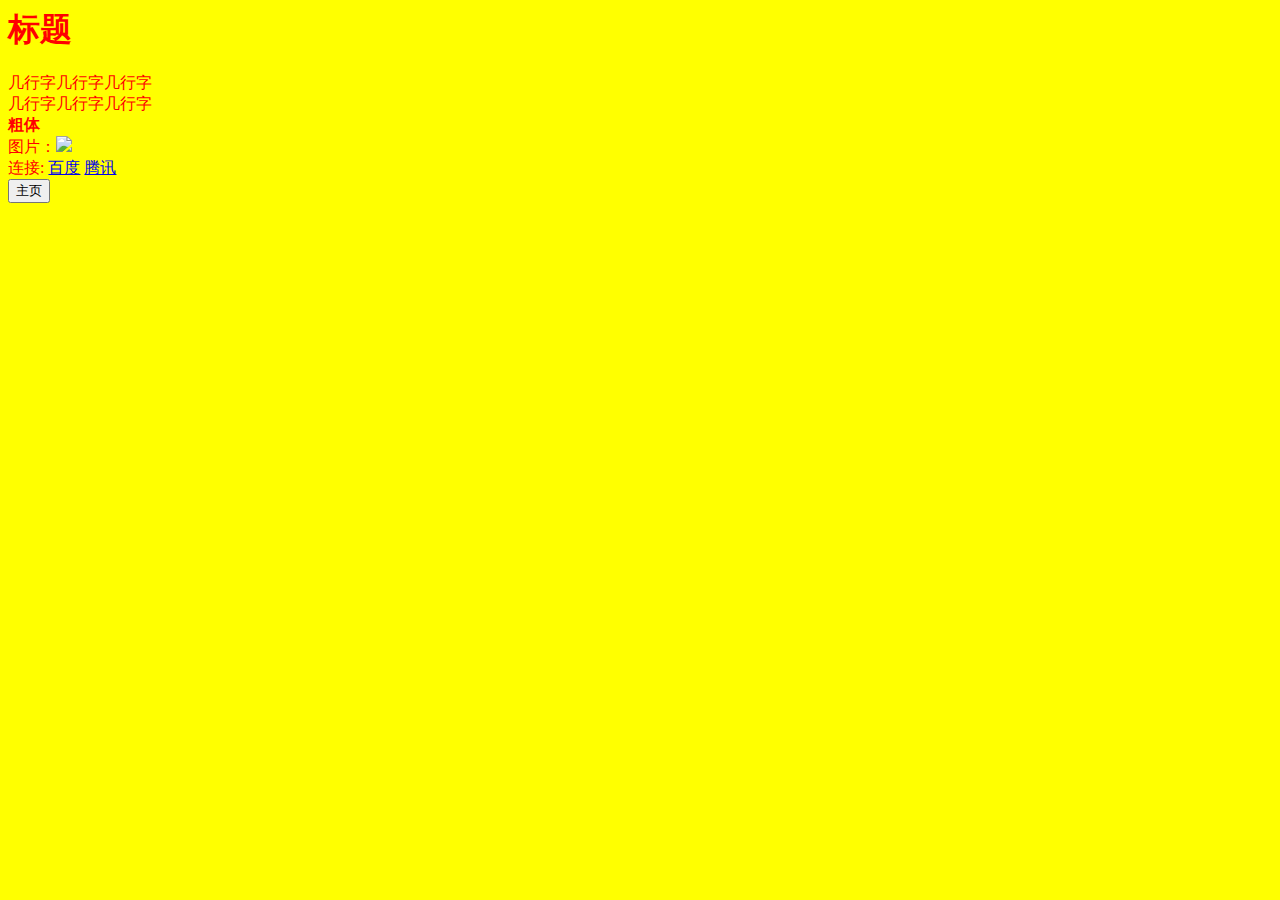
==== index.html @ 1e6b9e77 "1" ====
<!DOCTYPE HTML PUBLIC "-//W3C//DTD HTML 4.0 Transitional//EN">
<HTML>
 <HEAD>
 <meta http-equiv=Content-Type content="text/html;charset=gb2312">
  <TITLE> title </TITLE>
 </HEAD>
 <BODY bgcolor='yellow' style='color:red'>
  <h1>���� </h1>
  �����ּ����ּ�����<br />
   �����ּ����ּ�����<br />
    <b>����</b><br />
 ͼƬ��<img src='https://gss0.bdstatic.com/70cFsjip0QIZ8tyhnq/img/logo-zhidao.gif'><br />
 ����:
 <a href='www.baidu.com'>�ٶ�</a>
 <a href='www.qq.com'>��Ѷ</a><br />
 <a href='#'><button>��ҳ</button></a>
 </BODY>
</HTML>
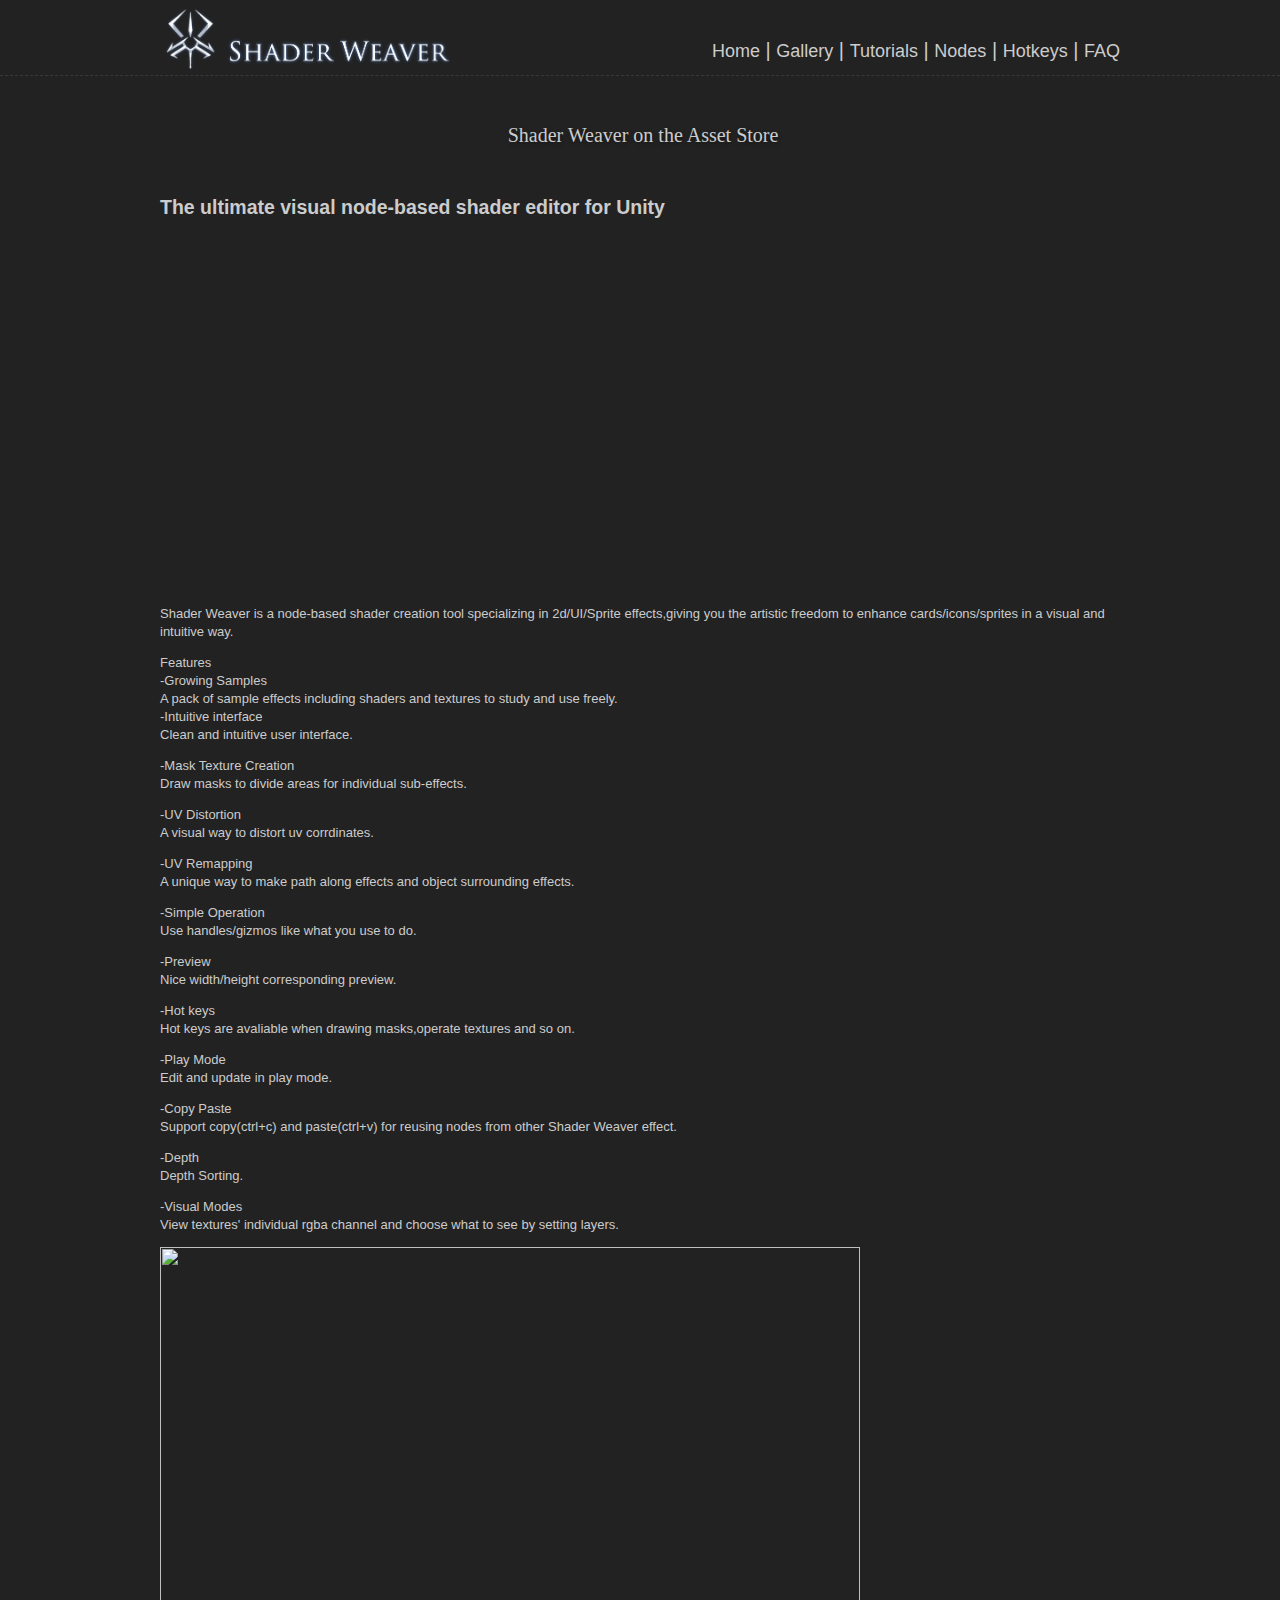
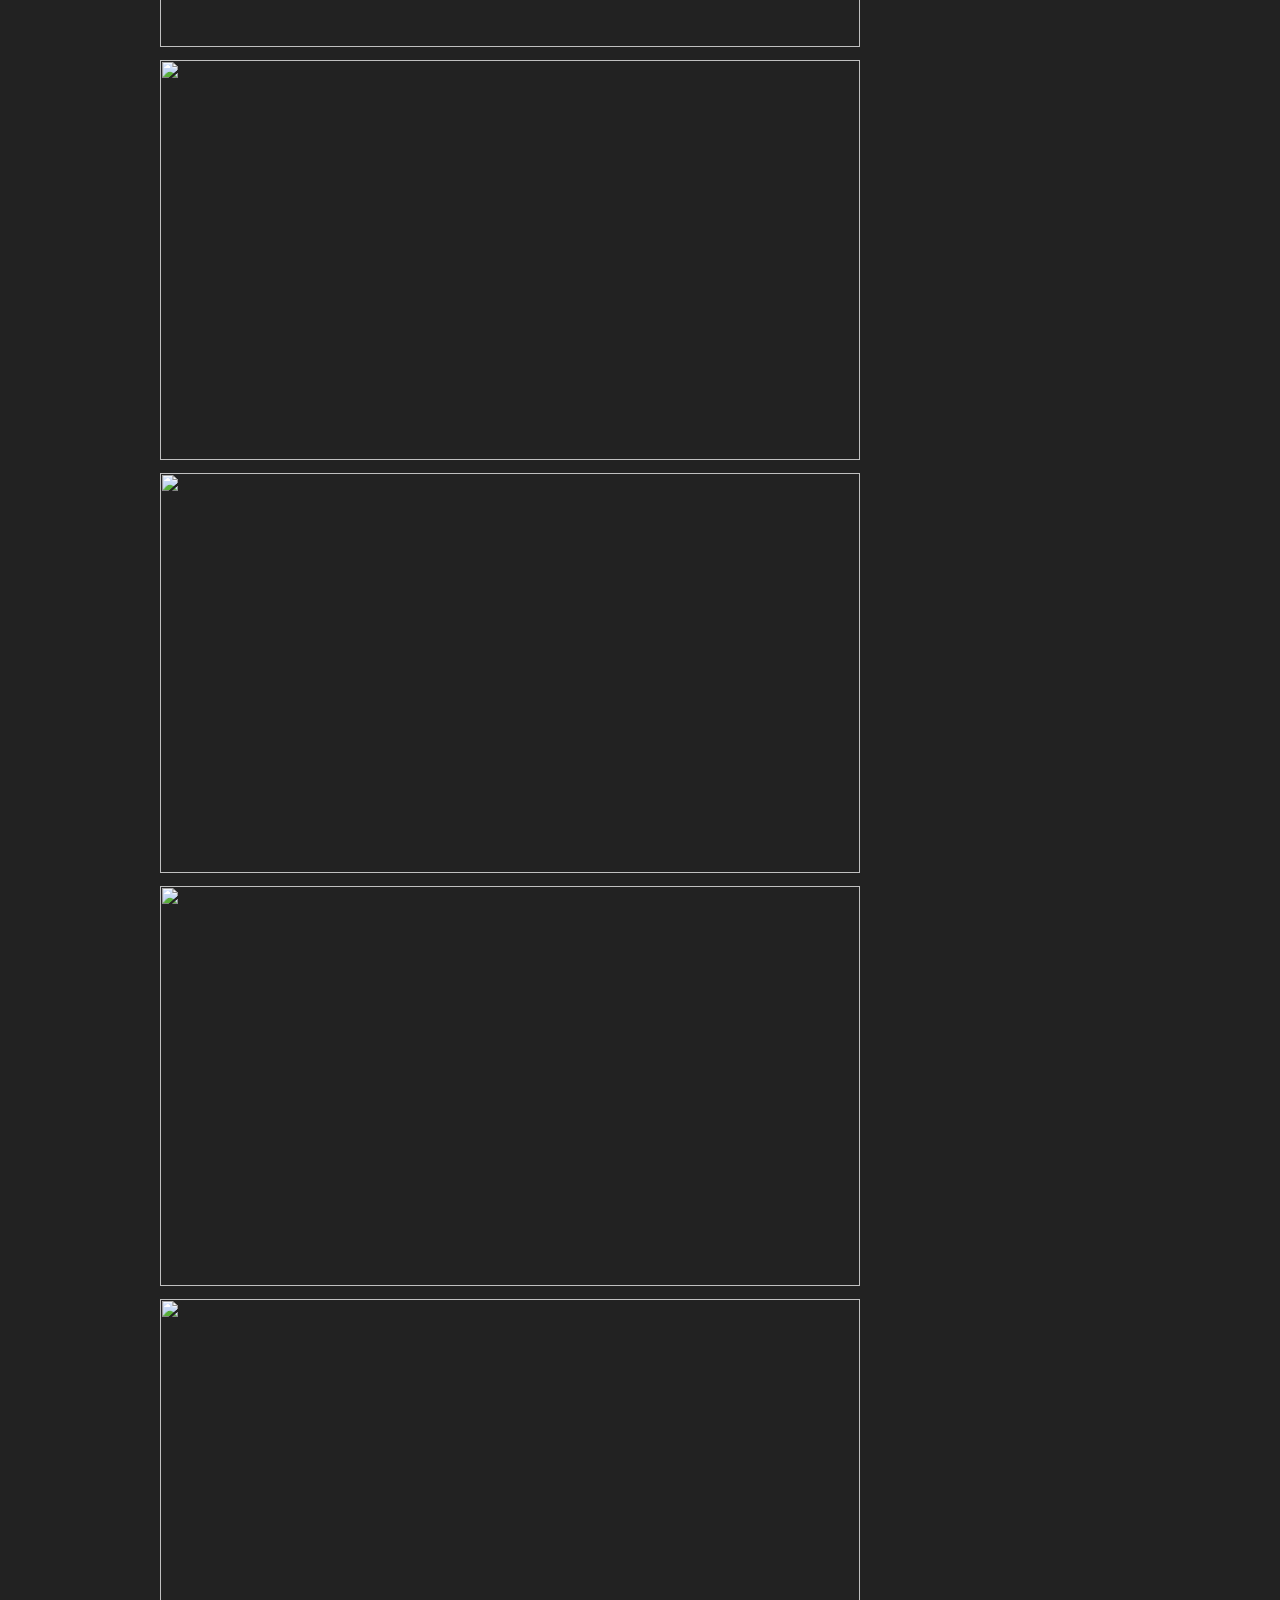
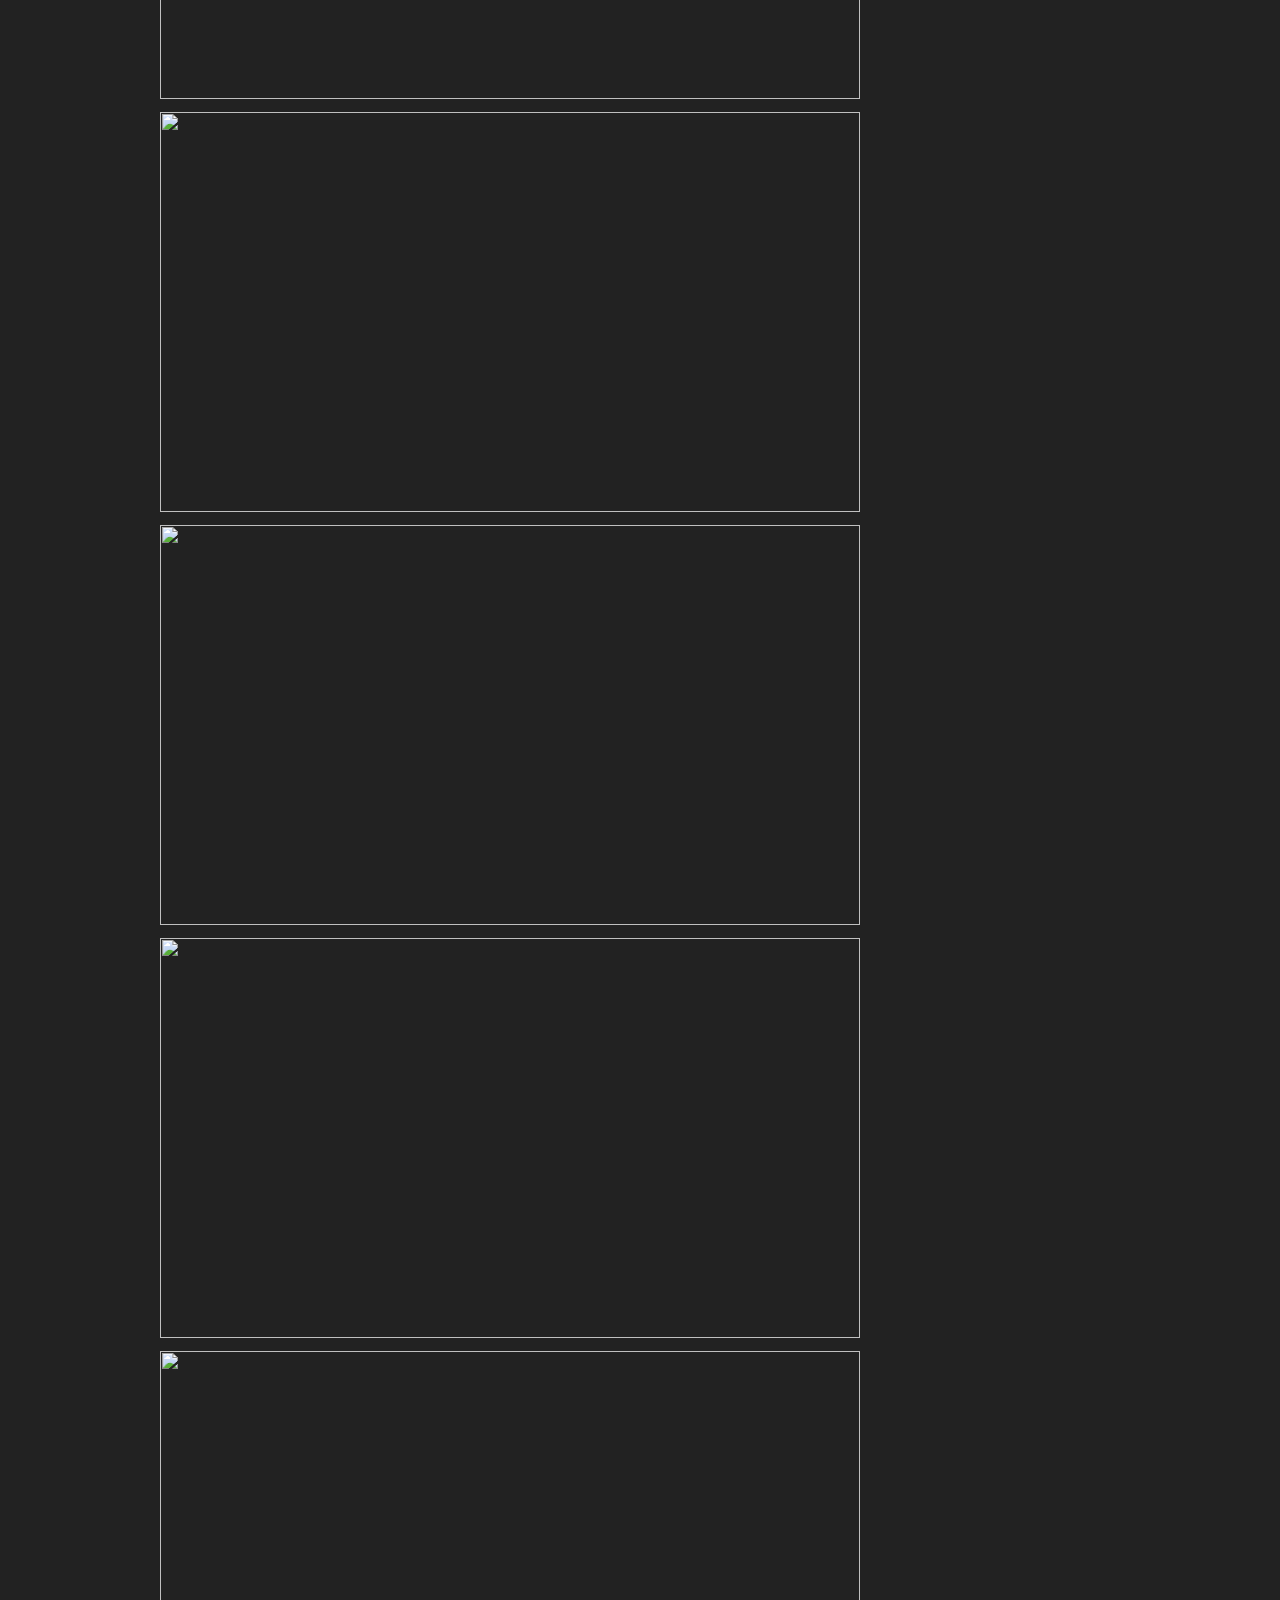
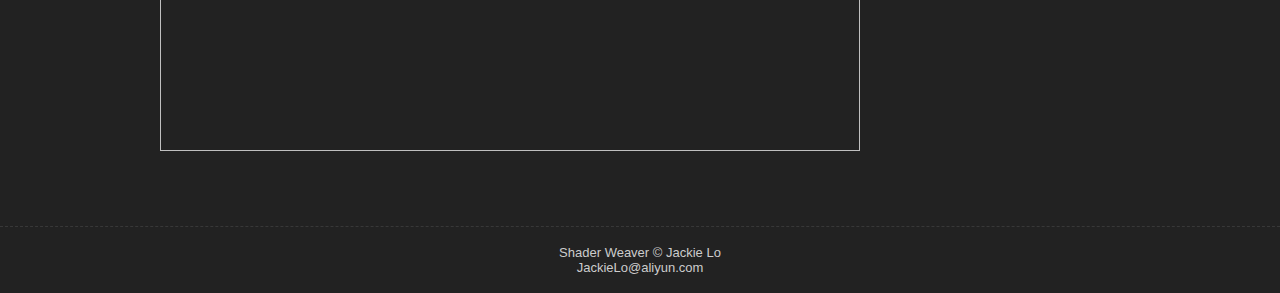
==== commit e3719f63: "2" ====
--- a/index.html
+++ b/index.html
@@ -1,18 +1,101 @@
-<!DOCTYPE HTML PUBLIC "-//W3C//DTD HTML 4.0 Transitional//EN">
-<HTML>
- <HEAD>
- <meta http-equiv=Content-Type content="text/html;charset=gb2312">
-  <TITLE> title </TITLE>
- </HEAD>
- <BODY bgcolor='yellow' style='color:red'>
-  <h1>���� </h1>
-  �����ּ����ּ�����<br />
-   �����ּ����ּ�����<br />
-    <b>����</b><br />
- ͼƬ��<img src='https://gss0.bdstatic.com/70cFsjip0QIZ8tyhnq/img/logo-zhidao.gif'><br />
- ����:
- <a href='www.baidu.com'>�ٶ�</a>
- <a href='www.qq.com'>��Ѷ</a><br />
- <a href='#'><button>��ҳ</button></a>
- </BODY>
-</HTML>+<!DOCTYPE html PUBLIC "-//W3C//DTD XHTML 1.0 Transitional//EN" "http://www.w3.org/TR/xhtml1/DTD/xhtml1-transitional.dtd">
+<html xmlns="http://www.w3.org/1999/xhtml">
+<head>
+<meta http-equiv="Content-Type" content="text/html; charset=utf-8" />
+<title>Shader Weaver</title>
+<link rel="stylesheet" type="text/css" href="CSS/mainPage.css"/>
+</head>
+
+<body>
+
+
+<div class="MainPage">
+	<div id="TopLeft"><img src="Images/logo.png" width="310" height="71" /></div>
+  	<div id="TopRight">	
+      <a class="button" href="index.html" style="font-size: 18px;">Home</a> 
+	  | <a class="button" style="font-size: 18px;"  href="gallery.html">Gallery</a>
+	  | <a class="button" style="font-size: 18px;"  href="tutorials.html">Tutorials</a>
+      | <a class="button" style="font-size: 18px;"  href="nodes.html">Nodes</a>
+      | <a class="button" style="font-size: 18px;"  href="hotkeys.html">Hotkeys</a>
+      | <a class="button" style="font-size: 18px;"  href="faq.html">FAQ</a>
+  	</div>
+    <br/><br/><br/><br/><br/>   
+</div>
+<div class="Line"></div>
+    
+    
+    
+<div class="MainPage">          
+  <div class="wip_large">
+    <p><a href="http://u3d.as/Luo">Shader Weaver on the Asset Store</a></p>
+  </div><br>
+ 
+  <div id="MainBody">
+    <h2>The ultimate visual node-based shader editor for Unity</h2>
+    <iframe id="ytplayer" allowfullscreen="allowfullscreen" type="text/html" width="640" height="360"
+  src="http://www.youtube.com/embed/G5U0mNjYMfU?autoplay=0&origin=http://example.com"
+  frameborder="0"></iframe> 
+    <p>Shader Weaver is a node-based shader creation tool specializing in 2d/UI/Sprite effects,giving you the artistic freedom to enhance cards/icons/sprites in a visual and intuitive way.</p>
+    
+    <p>Features<br />
+      -Growing Samples<br />
+      A pack of sample effects including shaders and textures to study and use freely.<br />
+      -Intuitive interface <br />
+    Clean and intuitive user interface. </p>
+    <p>-Mask Texture Creation<br />
+      Draw masks to divide areas for individual sub-effects.</p>
+    <p>-UV Distortion<br />
+      A visual way to distort uv corrdinates.</p>
+    <p>-UV Remapping<br />
+      A unique way to make path along effects and object surrounding effects.</p>
+    <p>-Simple Operation<br />
+      Use handles/gizmos like what you use to do.</p>
+    <p>-Preview<br />
+      Nice width/height corresponding preview.</p>
+    <p>-Hot keys<br />
+      Hot keys are avaliable when drawing masks,operate textures and so on.</p>
+    <p>-Play Mode<br />
+      Edit and update in play mode.</p>
+    <p>-Copy Paste<br />
+      Support copy(ctrl+c) and paste(ctrl+v) for reusing nodes from other Shader Weaver effect.</p>
+    <p>-Depth<br />
+      Depth Sorting.</p>
+    <p>-Visual Modes<br />
+    View textures' individual rgba channel and choose what to see by setting layers.</p>
+    <p><img src="Images/screenshots0.png" width="700" height="400" /><br />
+    <p><img src="Images/screenshots1.png" width="700" height="400" /><br />
+    <p><img src="Images/screenshots2.png" width="700" height="400" /><br />
+    <p><img src="Images/screenshots3.png" width="700" height="400" /><br />
+    <p><img src="Images/screenshots4.png" width="700" height="400" /><br />
+    </p>
+     <p><img src="Images/screenshots5.png" width="700" height="400" /><br />
+    </p>
+     <p><img src="Images/screenshots6.png" width="700" height="400" /><br />
+    </p>
+     <p><img src="Images/screenshots7.png" width="700" height="400" /><br />
+    </p>
+    <p><img src="Images/screenshots8.png" width="700" height="400" /></p>
+     <p>&nbsp;</p>
+   
+     <p><br />
+     </p>
+  </div>
+  
+    
+    
+</div>
+
+
+
+
+<div class="Line"></div>
+<div class="Bot">
+      <p>Shader Weaver © Jackie Lo<br />
+       	JackieLo@aliyun.com</p>
+</div>
+
+
+
+
+</body>
+</html>
--- a/CSS/mainPage.css
+++ b/CSS/mainPage.css
@@ -0,0 +1,120 @@
+@charset "utf-8";
+/* CSS Document */
+
+body{
+	height: 100%;
+	margin: 0px;
+	padding: 0px;
+	color: #cccccc;
+	background-color: #222;
+	overflow-y: scroll;
+	font-family: Verdana, Arial, Georgia;
+	font-size: 13px;
+}
+
+h4 {
+	font-size: 20px;
+	color: #0099FF;
+	margin: 5px;
+	padding: 0px;
+}
+
+a:link {
+	text-decoration: none;
+	color: #cccccc;
+}
+a:visited {
+	text-decoration: none;
+	color: #cccccc;
+}
+a:hover {
+	text-decoration: none;
+}
+a:active {
+	text-decoration: none;
+}
+
+.MainPage {
+	height: auto;
+	width: 960px;
+	margin-right: auto;
+	margin-left: auto;
+}
+#TopLeft {
+	float: left;
+	height: 124px;
+}
+#MainBody {
+	width: 960px;
+	clear: both;
+	line-height: 18px;
+}
+#TopRight {
+	float: right;
+	height: 30px;
+	font-size: 20px;
+	padding-bottom: 0px;
+	padding-top: 39px;
+	padding-right: 0px;
+	padding-left: 0px;
+}
+.MainPage #MainBody p a {
+	text-align: justify;
+}
+
+.wip_large{
+	padding-left: 6px;
+	color: #fff;
+	font-family: Droid Sans;
+	text-align: center;
+	font-size: 20px;
+	text-shadow: 1px 2px 4px rgba(0, 0, 0, 0.38);
+	margin-bottom: 6px;
+	clear: both;
+	margin-top: 6px;
+}
+
+.Question {
+	font-size: 20px;
+}
+.Answer {
+}
+.Bot {
+	text-align: center;
+	padding: 5px;
+}
+.Line {
+	border-bottom: dashed 1px #383838;
+}
+
+.node_desc_inner_img{
+				display: inline-block;
+			}
+				
+.node_desc_main_input{
+			
+
+		}
+
+.node_desc_main_input_right{
+	display: inline-block;
+	margin-left: 4px;
+	margin-top: 3px;
+	vertical-align: top;
+	width: 830px;
+
+}
+
+.node_desc_main_input_title{
+	font-size: 14px;
+	font-weight: 700;
+	vertical-align: top;
+	margin-bottom: 2px;
+	
+}
+
+.node_desc_main_input_desc{
+	display: inline-block;
+
+}
+
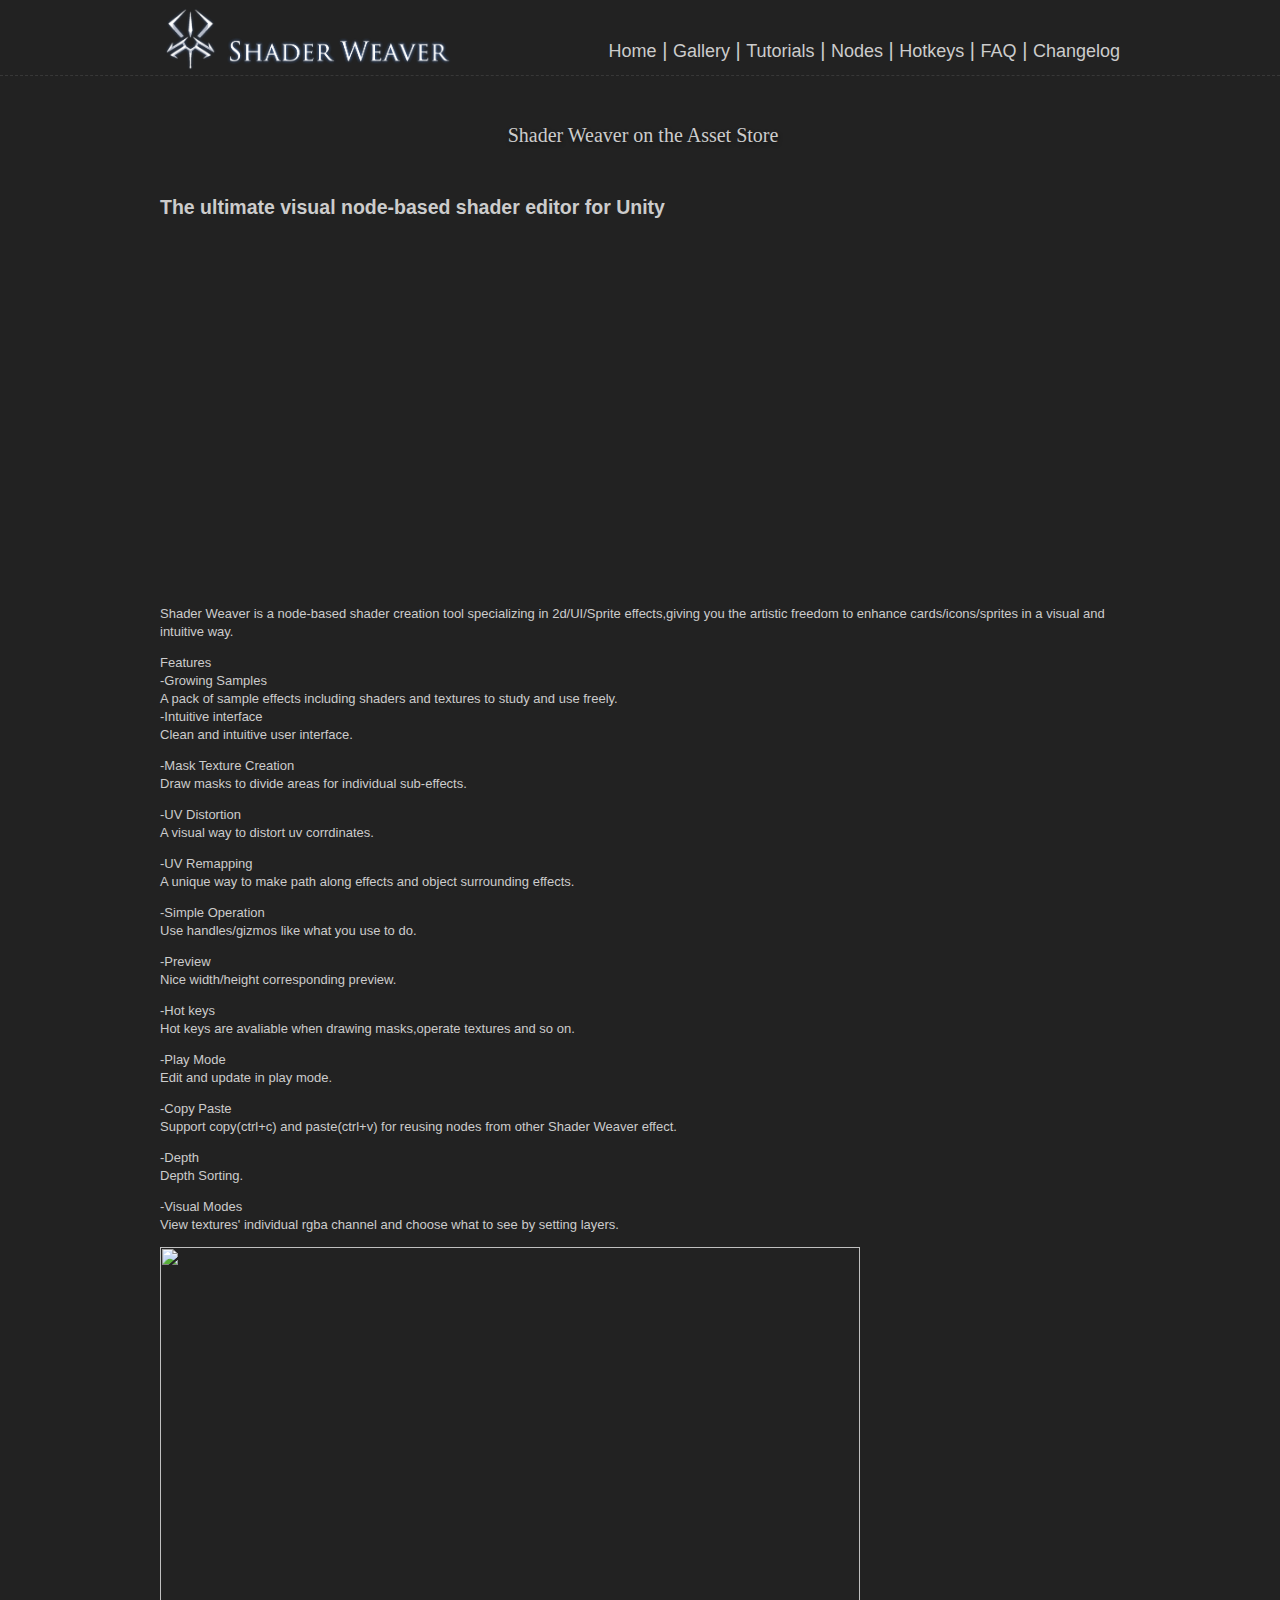
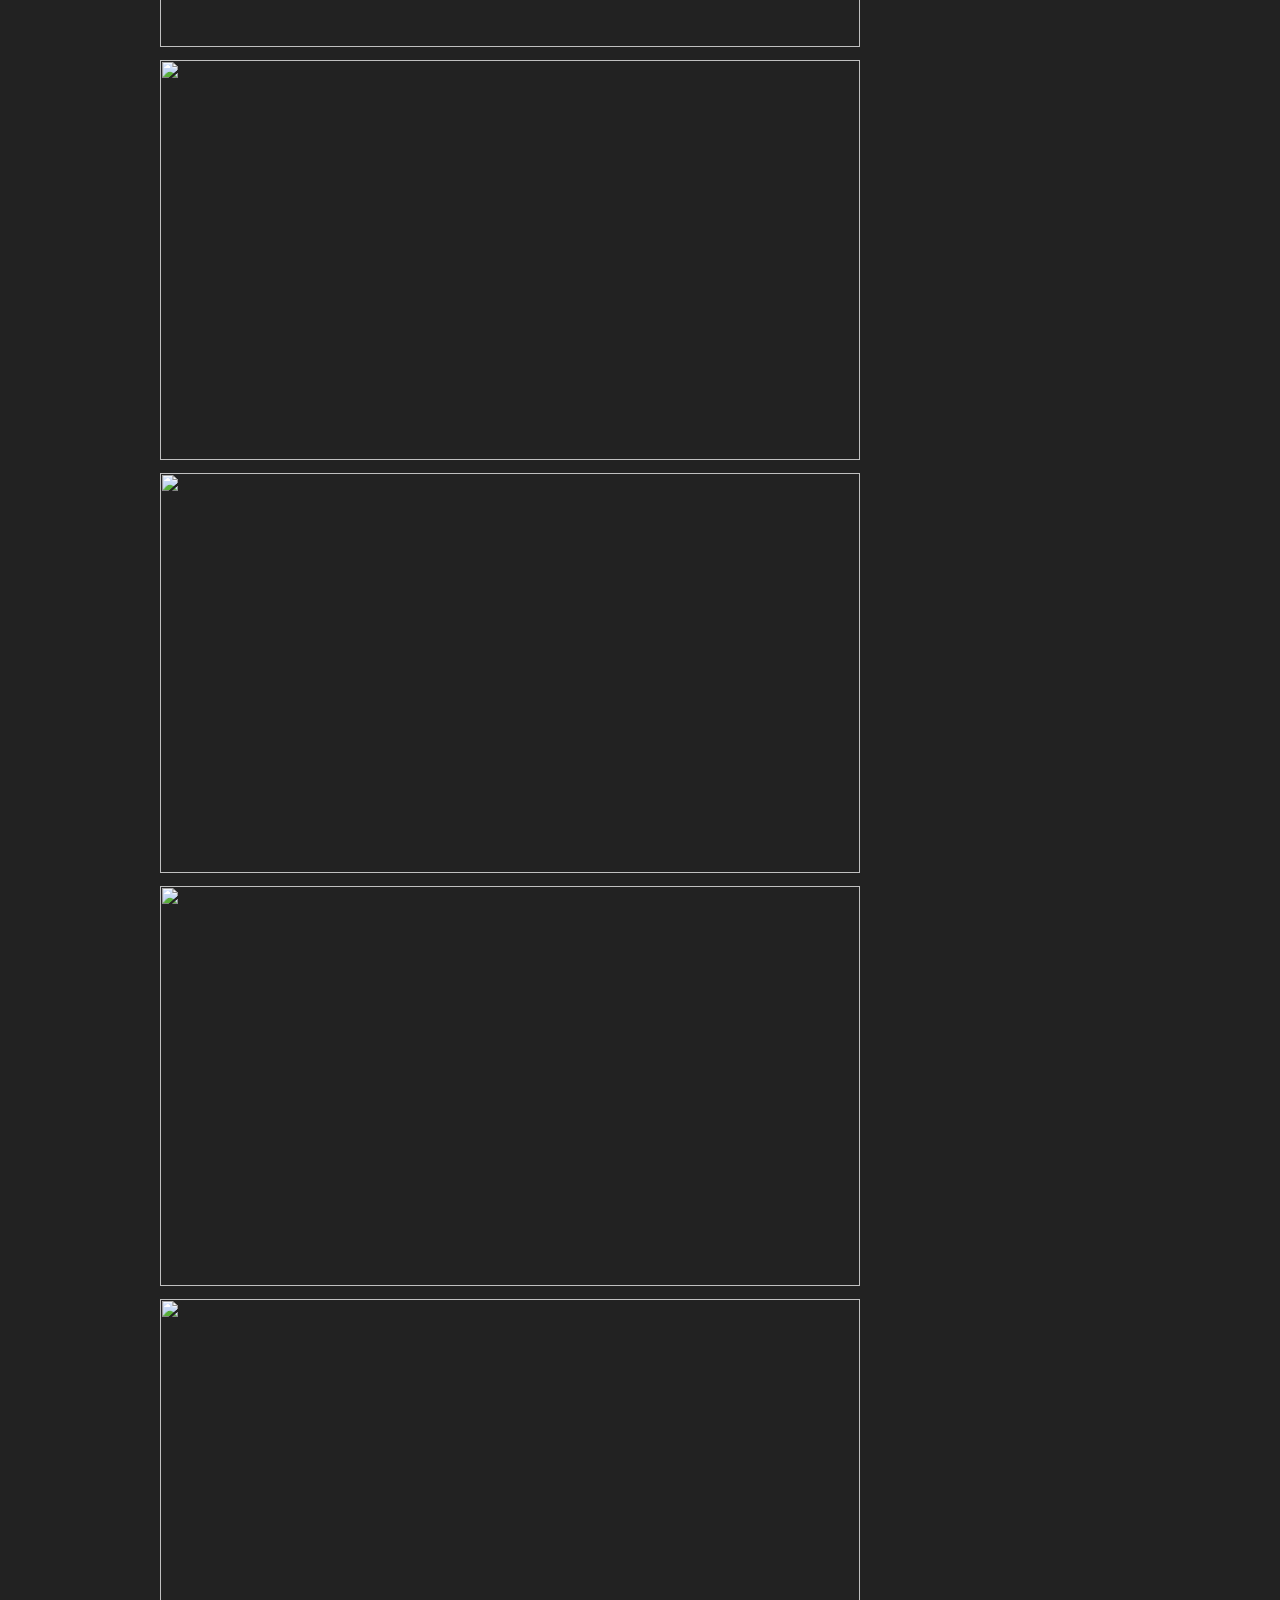
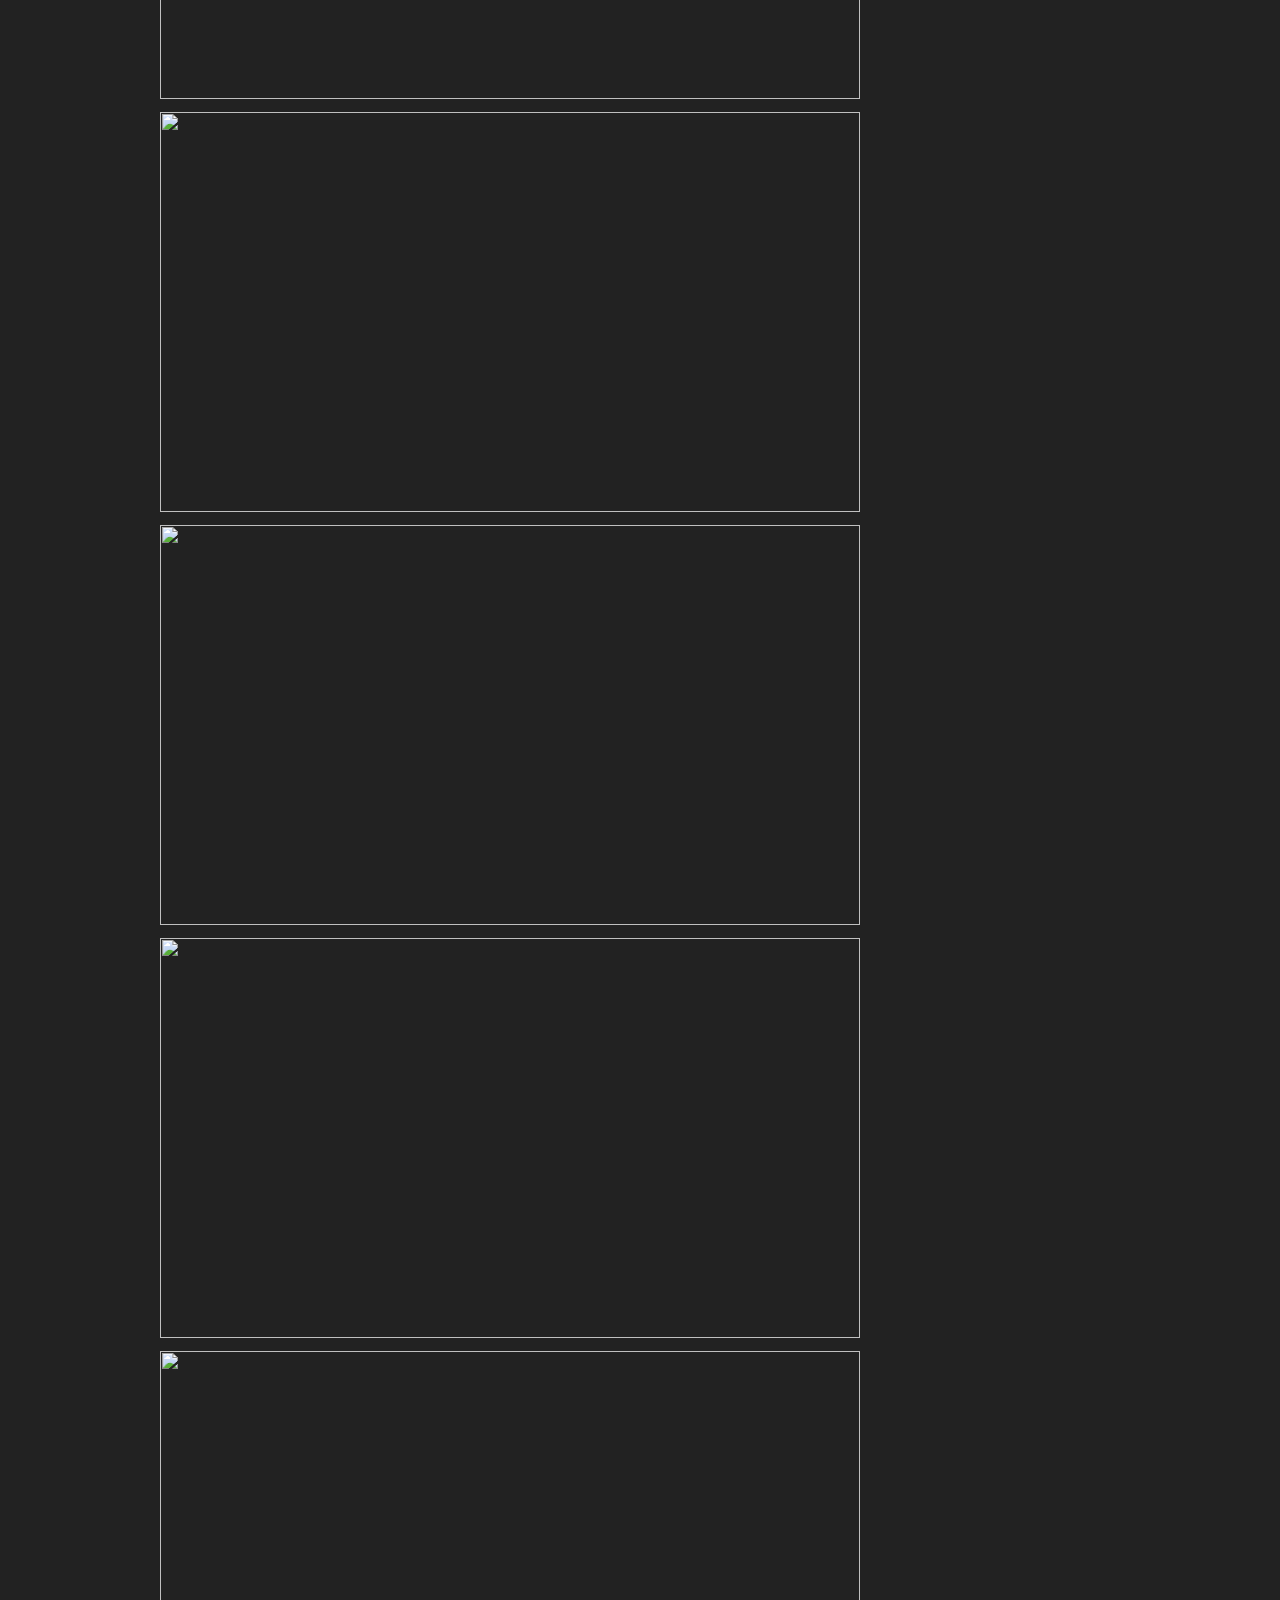
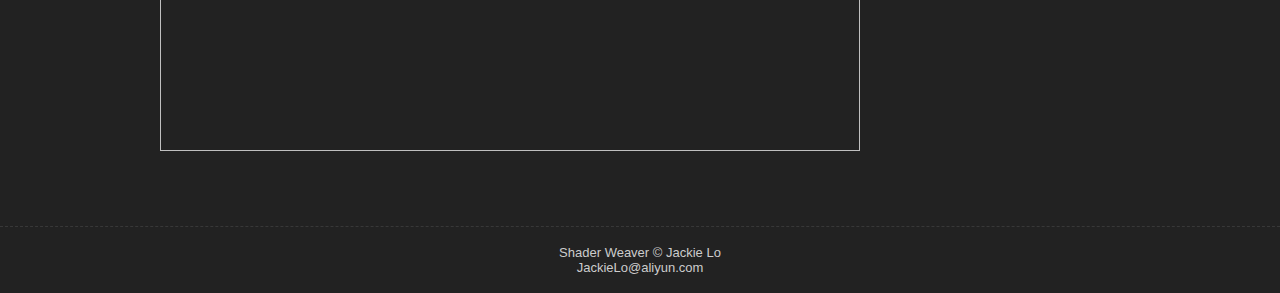
==== commit 4d5f7b2f: "1.1.0" ====
--- a/index.html
+++ b/index.html
@@ -1,6 +1,16 @@
 <!DOCTYPE html PUBLIC "-//W3C//DTD XHTML 1.0 Transitional//EN" "http://www.w3.org/TR/xhtml1/DTD/xhtml1-transitional.dtd">
 <html xmlns="http://www.w3.org/1999/xhtml">
 <head>
+<script>
+  (function(i,s,o,g,r,a,m){i['GoogleAnalyticsObject']=r;i[r]=i[r]||function(){
+  (i[r].q=i[r].q||[]).push(arguments)},i[r].l=1*new Date();a=s.createElement(o),
+  m=s.getElementsByTagName(o)[0];a.async=1;a.src=g;m.parentNode.insertBefore(a,m)
+  })(window,document,'script','https://www.google-analytics.com/analytics.js','ga');
+
+  ga('create', 'UA-96906945-1', 'auto');
+  ga('send', 'pageview');
+
+</script>
 <meta http-equiv="Content-Type" content="text/html; charset=utf-8" />
 <title>Shader Weaver</title>
 <link rel="stylesheet" type="text/css" href="CSS/mainPage.css"/>
@@ -18,6 +28,7 @@
       | <a class="button" style="font-size: 18px;"  href="nodes.html">Nodes</a>
       | <a class="button" style="font-size: 18px;"  href="hotkeys.html">Hotkeys</a>
       | <a class="button" style="font-size: 18px;"  href="faq.html">FAQ</a>
+      | <a class="button" style="font-size: 18px;"  href="changelog.html">Changelog</a>
   	</div>
     <br/><br/><br/><br/><br/>   
 </div>
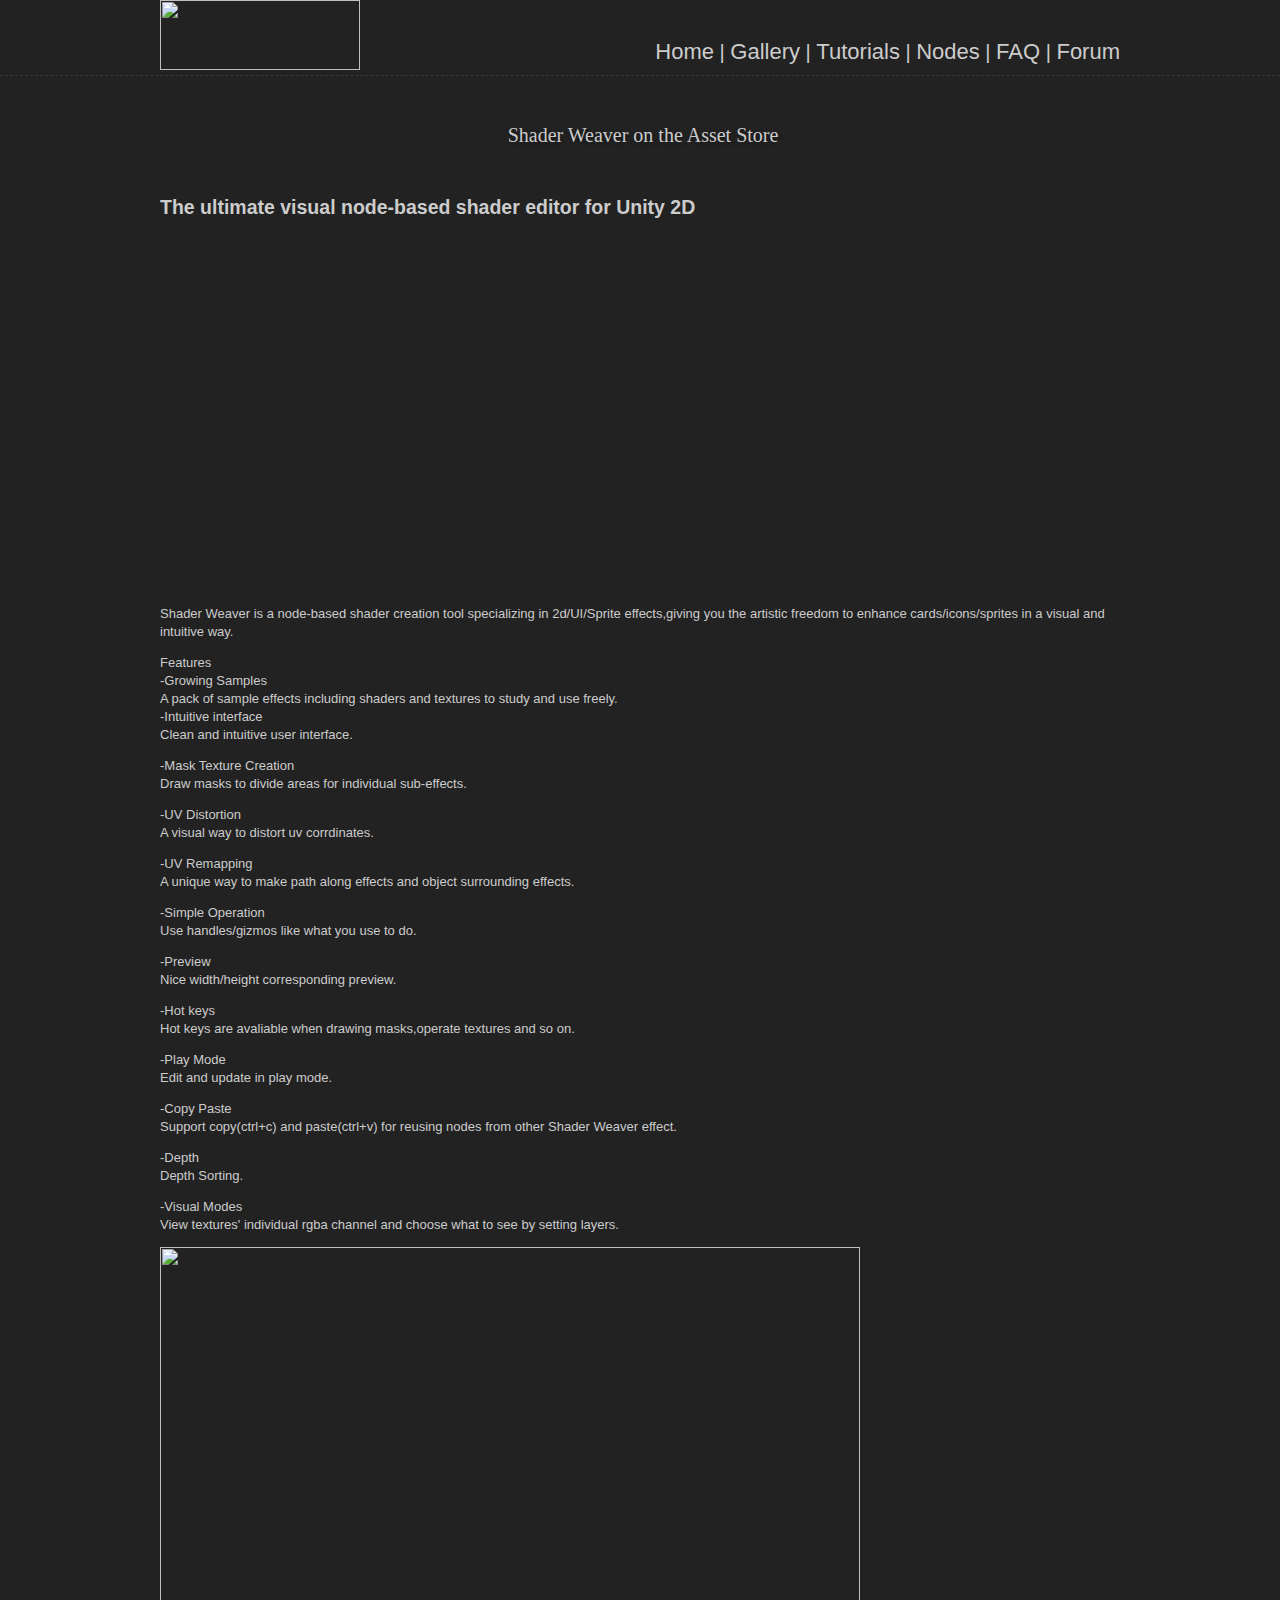
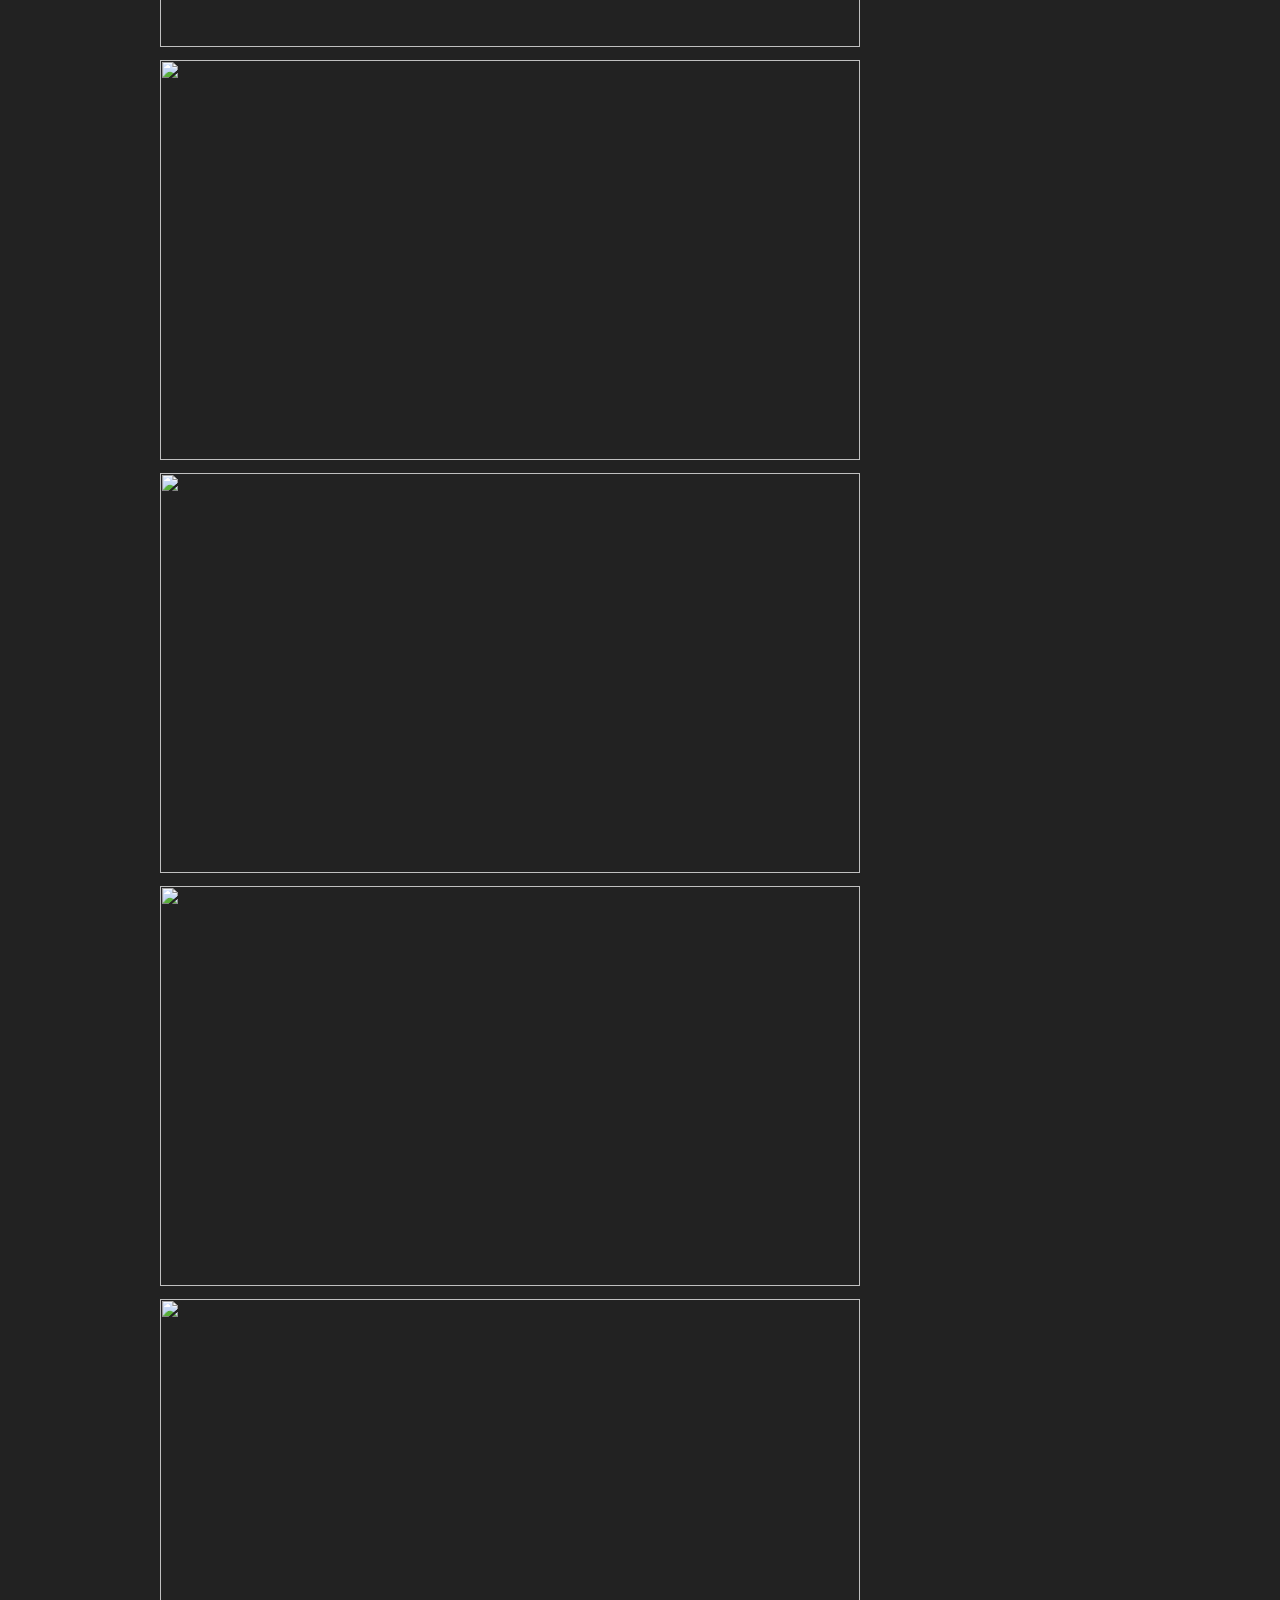
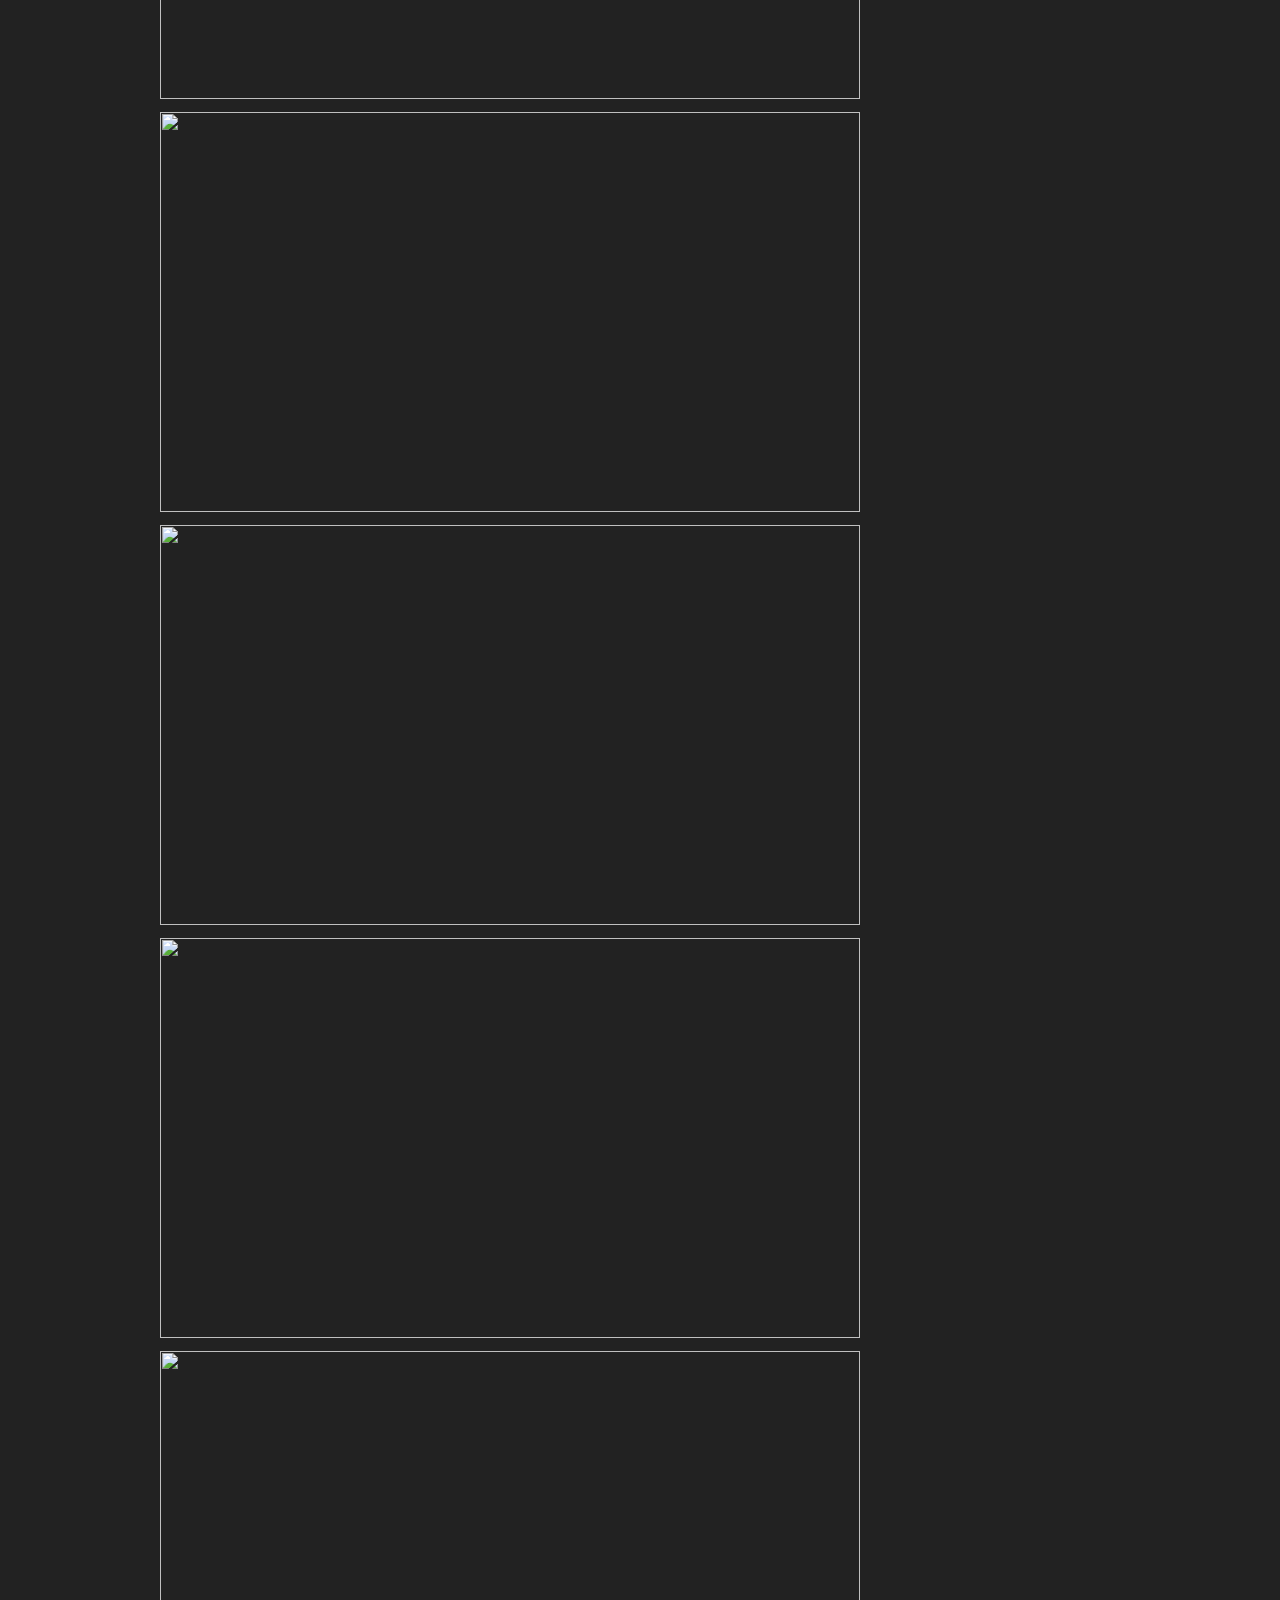
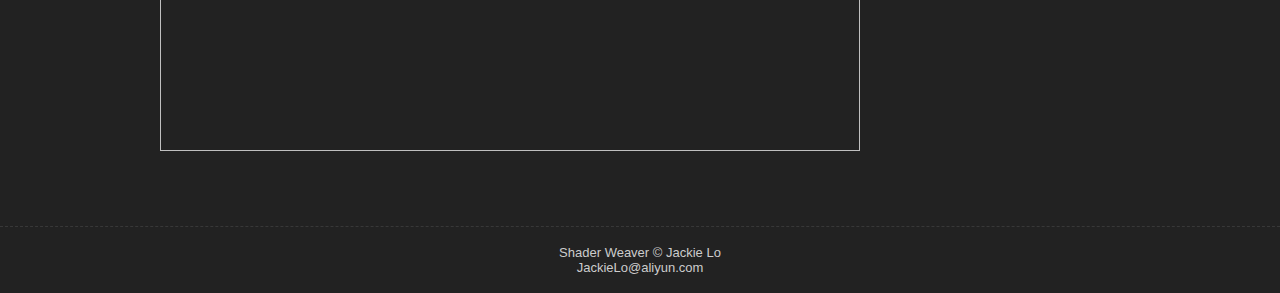
==== commit fd59bfe5: "120" ====
--- a/index.html
+++ b/index.html
@@ -20,17 +20,16 @@
 
 
 <div class="MainPage">
-	<div id="TopLeft"><img src="Images/logo.png" width="310" height="71" /></div>
+	<div id="TopLeft"><img src="Images/logoWeb.png" width="200" height="70" /></div>
   	<div id="TopRight">	
-      <a class="button" href="index.html" style="font-size: 18px;">Home</a> 
-	  | <a class="button" style="font-size: 18px;"  href="gallery.html">Gallery</a>
-	  | <a class="button" style="font-size: 18px;"  href="tutorials.html">Tutorials</a>
-      | <a class="button" style="font-size: 18px;"  href="nodes.html">Nodes</a>
-      | <a class="button" style="font-size: 18px;"  href="hotkeys.html">Hotkeys</a>
-      | <a class="button" style="font-size: 18px;"  href="faq.html">FAQ</a>
-      | <a class="button" style="font-size: 18px;"  href="changelog.html">Changelog</a>
+      <a class="button" href="index.html" style="font-size: 22px;">Home</a> 
+	  | <a class="button" style="font-size: 22px;"  href="gallery.html">Gallery</a>
+	  | <a class="button" style="font-size: 22px;"  href="tutorials.html">Tutorials</a>
+      | <a class="button" style="font-size: 22px;"  href="nodes.html">Nodes</a>
+      | <a class="button" style="font-size: 22px;"  href="faq.html">FAQ</a>
+      | <a class="button" style="font-size: 22px;"  href="https://shaderweaver.userecho.com">Forum</a>
   	</div>
-    <br/><br/><br/><br/><br/>   
+    <br/><br/><br/><br/><br/>  
 </div>
 <div class="Line"></div>
     
@@ -42,7 +41,7 @@
   </div><br>
  
   <div id="MainBody">
-    <h2>The ultimate visual node-based shader editor for Unity</h2>
+    <h2>The ultimate visual node-based shader editor for Unity 2D</h2>
     <iframe id="ytplayer" allowfullscreen="allowfullscreen" type="text/html" width="640" height="360"
   src="http://www.youtube.com/embed/G5U0mNjYMfU?autoplay=0&origin=http://example.com"
   frameborder="0"></iframe> 
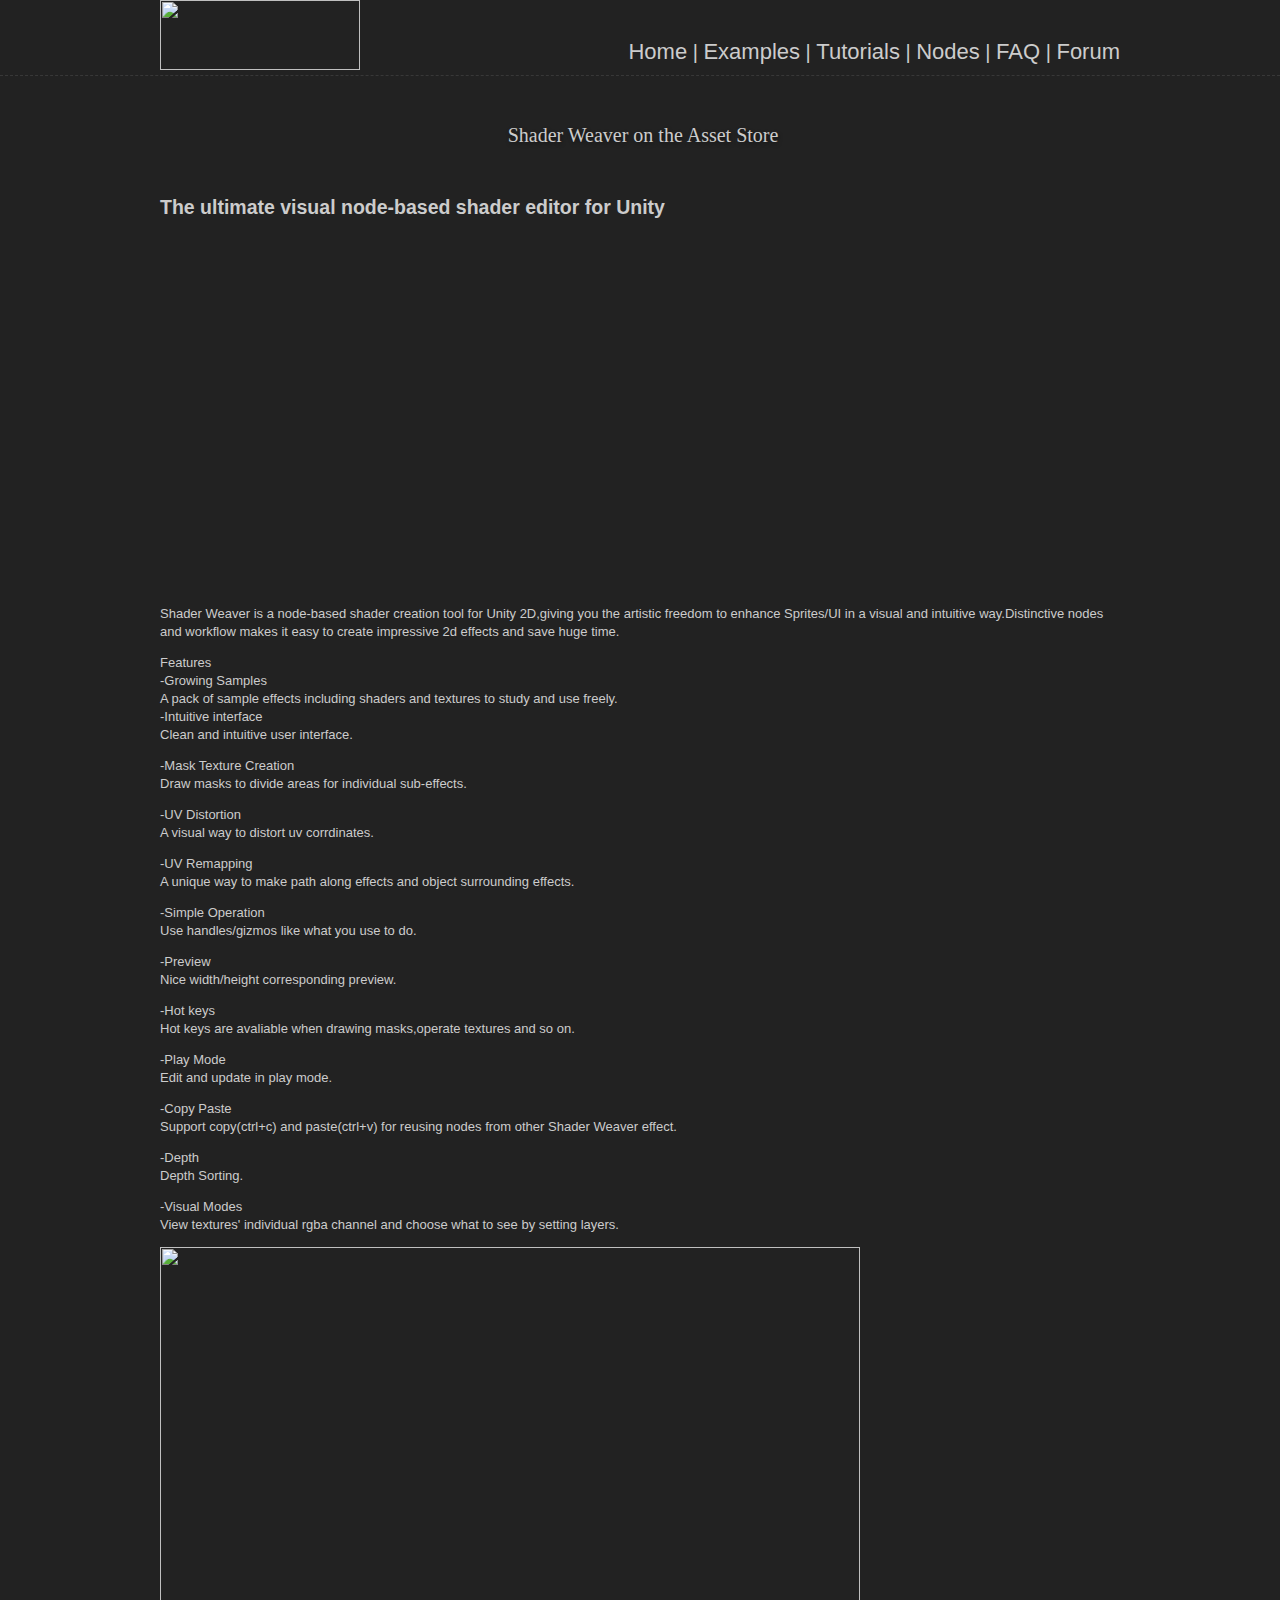
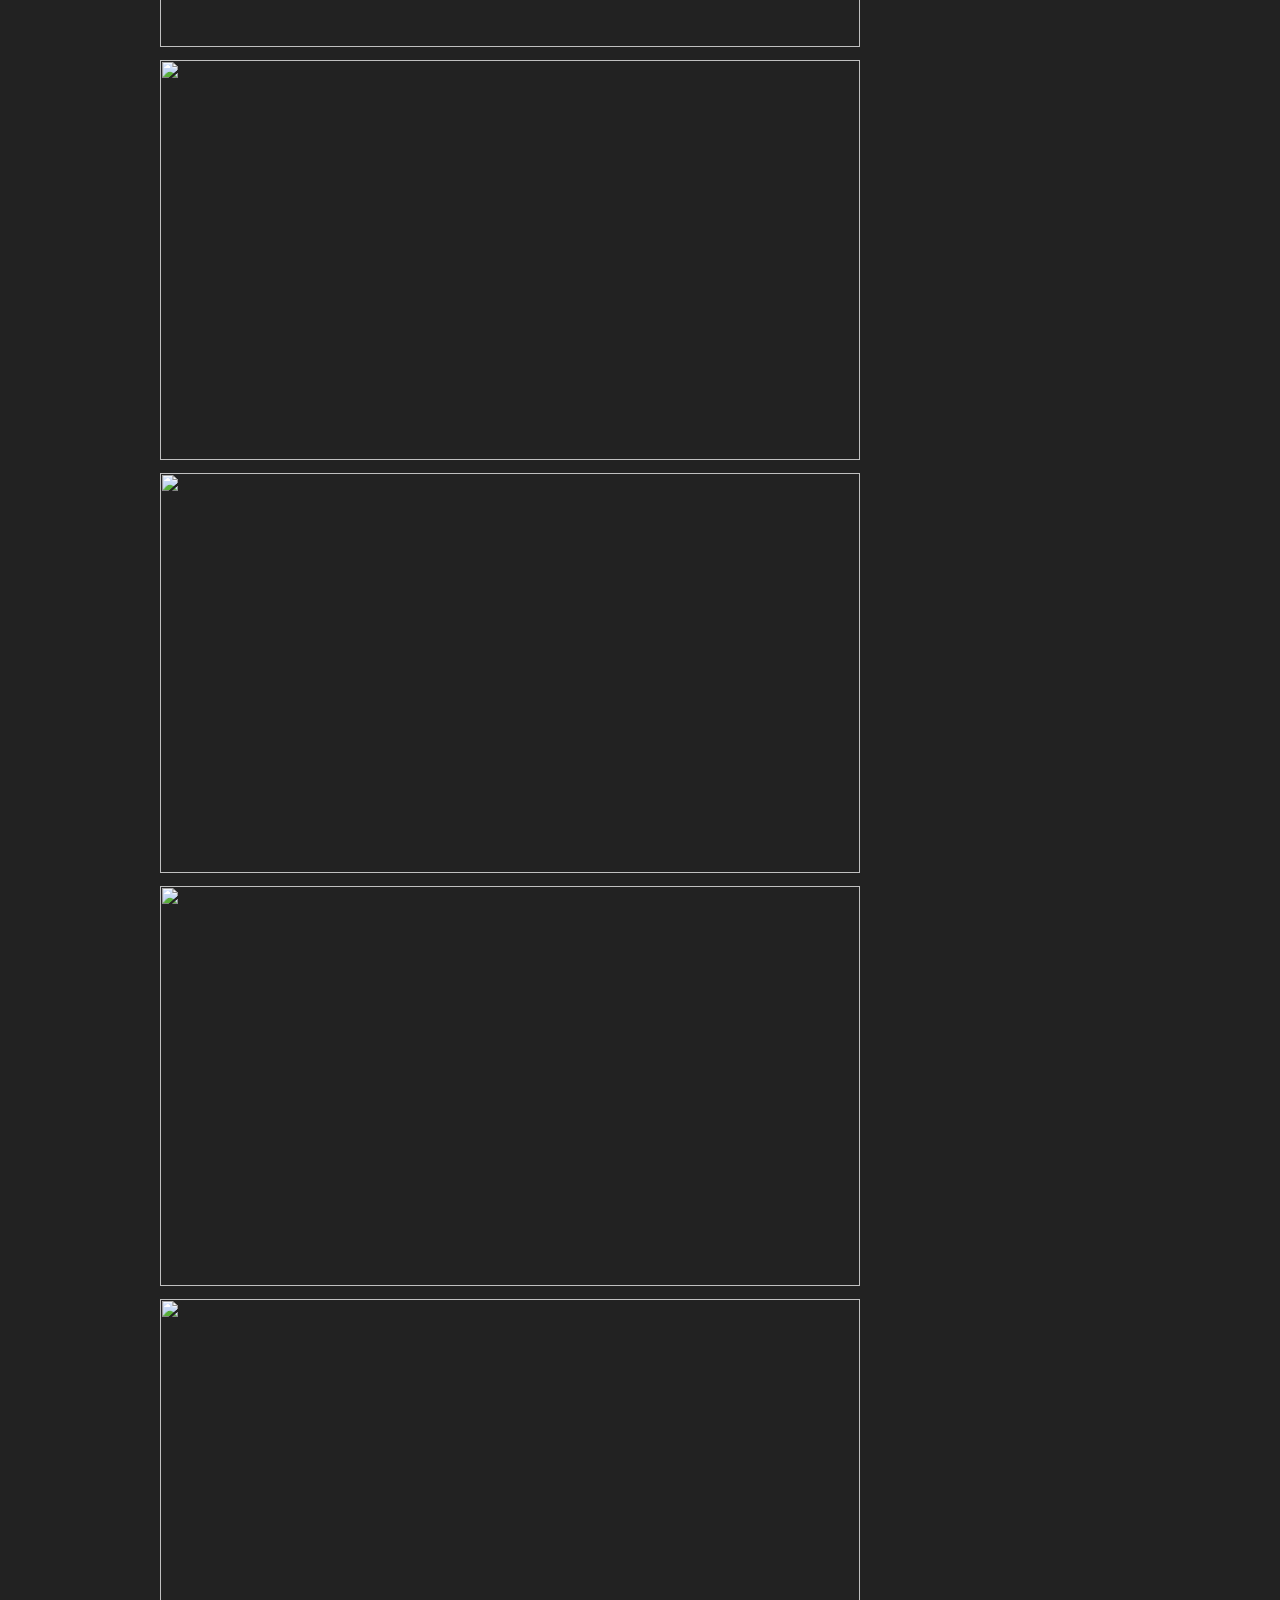
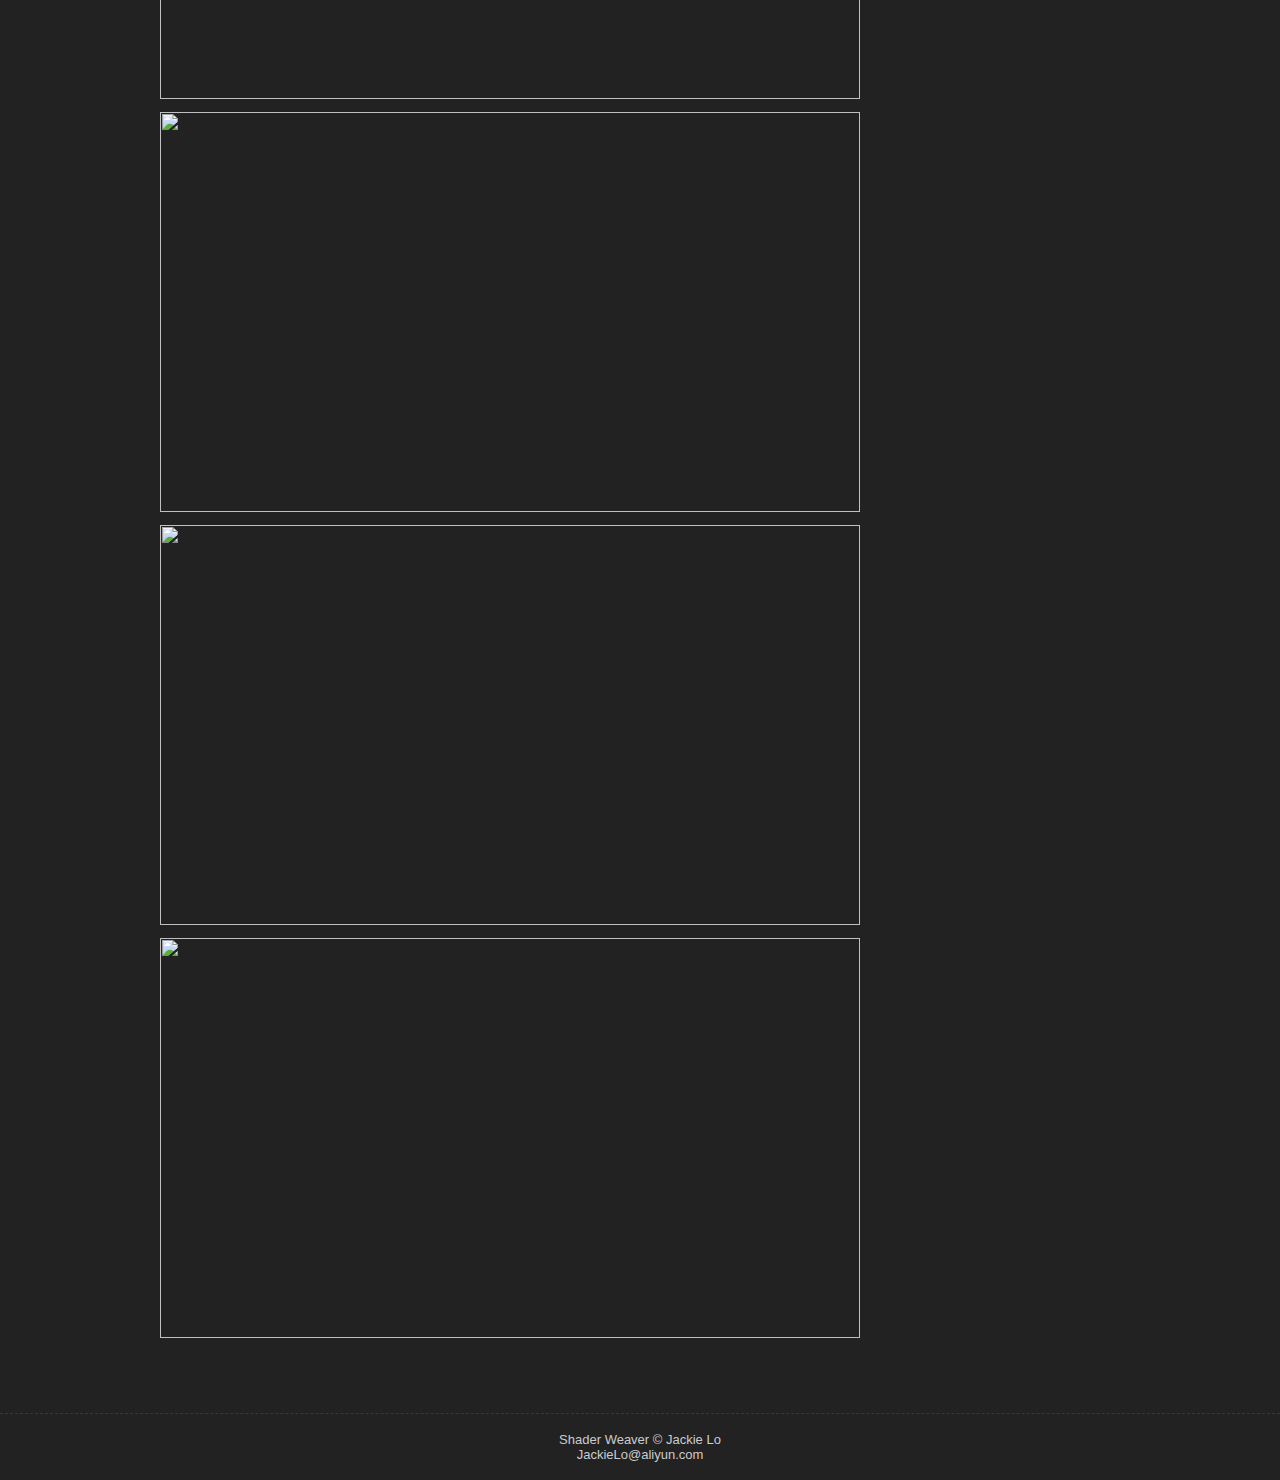
==== commit 7b4a6858: "121" ====
--- a/index.html
+++ b/index.html
@@ -23,7 +23,7 @@
 	<div id="TopLeft"><img src="Images/logoWeb.png" width="200" height="70" /></div>
   	<div id="TopRight">	
       <a class="button" href="index.html" style="font-size: 22px;">Home</a> 
-	  | <a class="button" style="font-size: 22px;"  href="gallery.html">Gallery</a>
+	  | <a class="button" style="font-size: 22px;"  href="examples.html">Examples</a>
 	  | <a class="button" style="font-size: 22px;"  href="tutorials.html">Tutorials</a>
       | <a class="button" style="font-size: 22px;"  href="nodes.html">Nodes</a>
       | <a class="button" style="font-size: 22px;"  href="faq.html">FAQ</a>
@@ -41,11 +41,11 @@
   </div><br>
  
   <div id="MainBody">
-    <h2>The ultimate visual node-based shader editor for Unity 2D</h2>
+    <h2>The ultimate visual node-based shader editor for Unity</h2>
     <iframe id="ytplayer" allowfullscreen="allowfullscreen" type="text/html" width="640" height="360"
   src="http://www.youtube.com/embed/G5U0mNjYMfU?autoplay=0&origin=http://example.com"
   frameborder="0"></iframe> 
-    <p>Shader Weaver is a node-based shader creation tool specializing in 2d/UI/Sprite effects,giving you the artistic freedom to enhance cards/icons/sprites in a visual and intuitive way.</p>
+    <p>Shader Weaver is a node-based shader creation tool for Unity 2D,giving you the artistic freedom to enhance Sprites/UI in a visual and intuitive way.Distinctive nodes and workflow makes it easy to create impressive 2d effects and save huge time.</p>
     
     <p>Features<br />
       -Growing Samples<br />
@@ -72,19 +72,18 @@
       Depth Sorting.</p>
     <p>-Visual Modes<br />
     View textures' individual rgba channel and choose what to see by setting layers.</p>
-    <p><img src="Images/screenshots0.png" width="700" height="400" /><br />
-    <p><img src="Images/screenshots1.png" width="700" height="400" /><br />
-    <p><img src="Images/screenshots2.png" width="700" height="400" /><br />
-    <p><img src="Images/screenshots3.png" width="700" height="400" /><br />
-    <p><img src="Images/screenshots4.png" width="700" height="400" /><br />
+    <p><img src="Images/screenshots0_121.png" width="700" height="400" /><br />
+    <p><img src="Images/screenshots1_121.png" width="700" height="400" /><br />
+    <p><img src="Images/screenshots2_121.png" width="700" height="400" /><br />
+    <p><img src="Images/screenshots3_121.png" width="700" height="400" /><br />
+    <p><img src="Images/screenshots4_121.png" width="700" height="400" /><br />
     </p>
-     <p><img src="Images/screenshots5.png" width="700" height="400" /><br />
+     <p><img src="Images/screenshots5_121.png" width="700" height="400" /><br />
     </p>
-     <p><img src="Images/screenshots6.png" width="700" height="400" /><br />
+     <p><img src="Images/screenshots6_121.png" width="700" height="400" /><br />
     </p>
-     <p><img src="Images/screenshots7.png" width="700" height="400" /><br />
+     <p><img src="Images/screenshots7_121.png" width="700" height="400" /><br />
     </p>
-    <p><img src="Images/screenshots8.png" width="700" height="400" /></p>
      <p>&nbsp;</p>
    
      <p><br />
